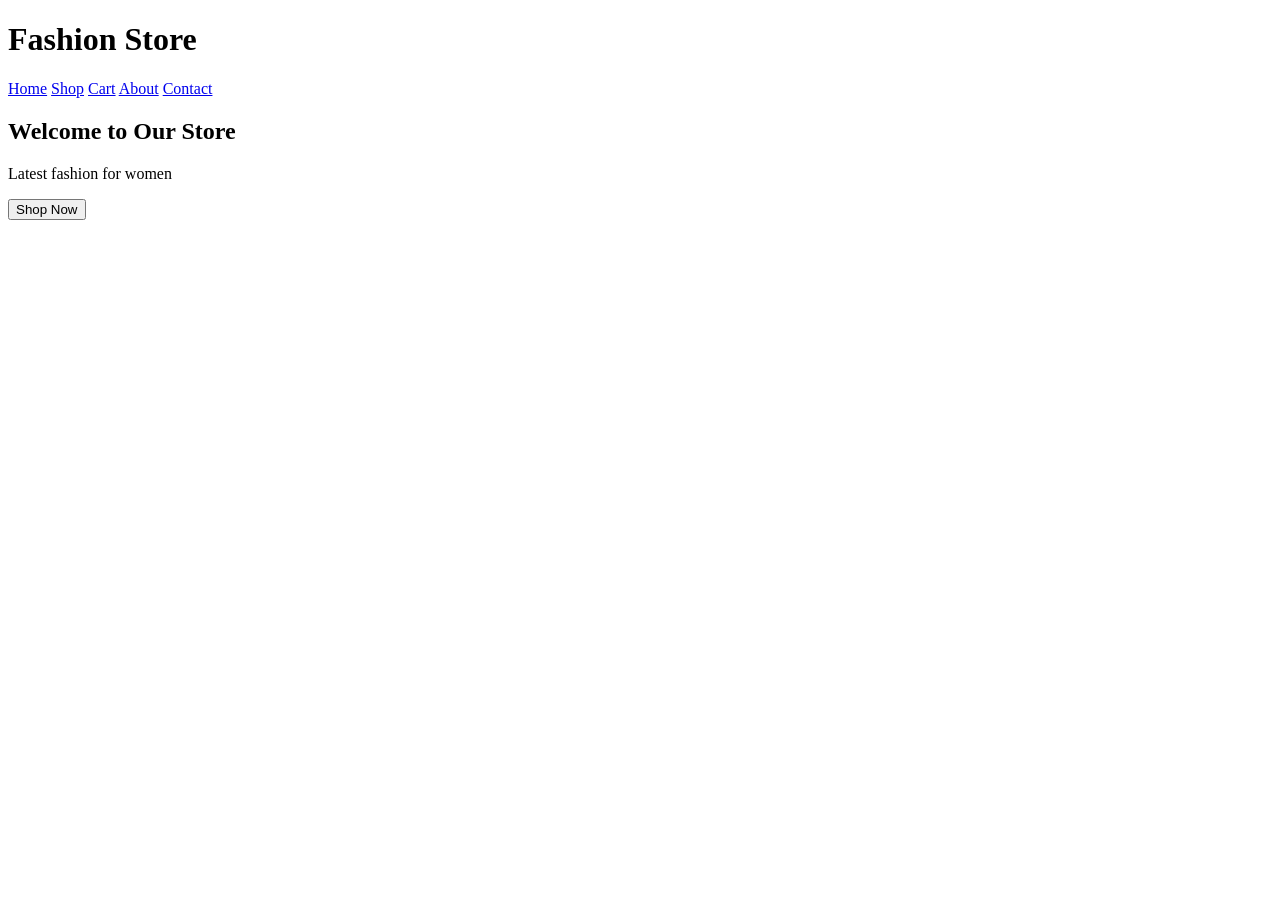
==== index.html @ 93846c3c "Create index.html" ====
<!DOCTYPE html>
<html>
<head>
  <title>Fashion Store</title>
  <link rel="stylesheet" href="style.css">
</head>
<body>

<header>
  <h1>Fashion Store</h1>
  <nav>
    <a href="index.html">Home</a>
    <a href="products.html">Shop</a>
    <a href="cart.html">Cart</a>
    <a href="about.html">About</a>
    <a href="contact.html">Contact</a>
  </nav>
</header>

<section class="hero">
  <h2>Welcome to Our Store</h2>
  <p>Latest fashion for women</p>
  <a href="products.html"><button>Shop Now</button></a>
</section>

</body>
</html>
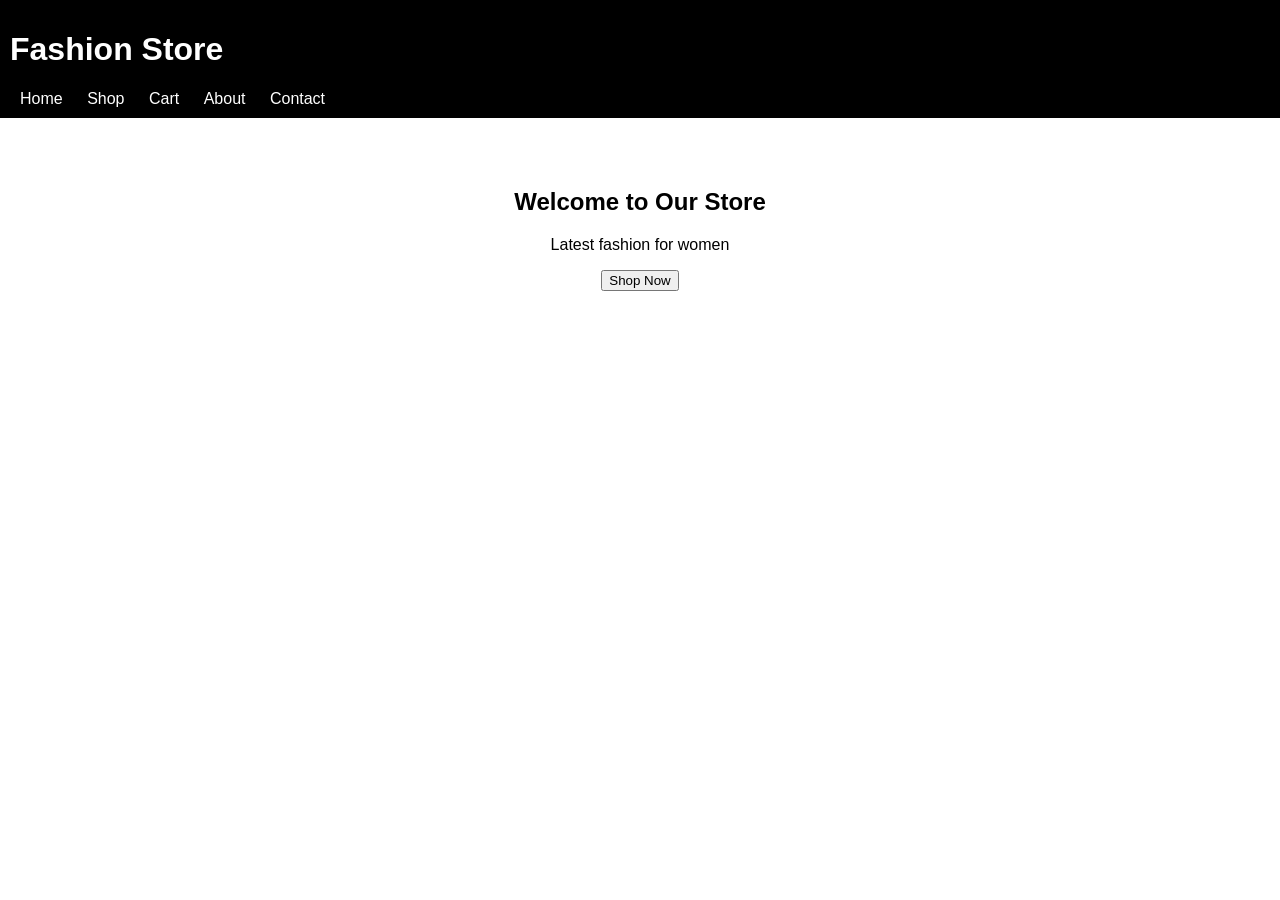
==== commit f4e26f24: "Update index.html" ====
--- a/index.html
+++ b/index.html
@@ -1,6 +1,15 @@
 <!DOCTYPE html>
 <html>
 <head>
+  <!-- Google tag (gtag.js) -->
+<script async src="https://www.googletagmanager.com/gtag/js?id=G-FLPEBD160L"></script>
+<script>
+  window.dataLayer = window.dataLayer || [];
+  function gtag(){dataLayer.push(arguments);}
+  gtag('js', new Date());
+
+  gtag('config', 'G-FLPEBD160L');
+</script>
   <title>Fashion Store</title>
   <link rel="stylesheet" href="style.css">
 </head>
--- a/style.css
+++ b/style.css
@@ -0,0 +1,32 @@
+body {
+  font-family: Arial;
+  margin: 0;
+}
+
+header {
+  background: black;
+  color: white;
+  padding: 10px;
+}
+
+nav a {
+  color: white;
+  margin: 10px;
+  text-decoration: none;
+}
+
+.hero {
+  text-align: center;
+  padding: 50px;
+}
+
+.products {
+  display: flex;
+  gap: 20px;
+  padding: 20px;
+}
+
+.card {
+  border: 1px solid #ccc;
+  padding: 20px;
+}
